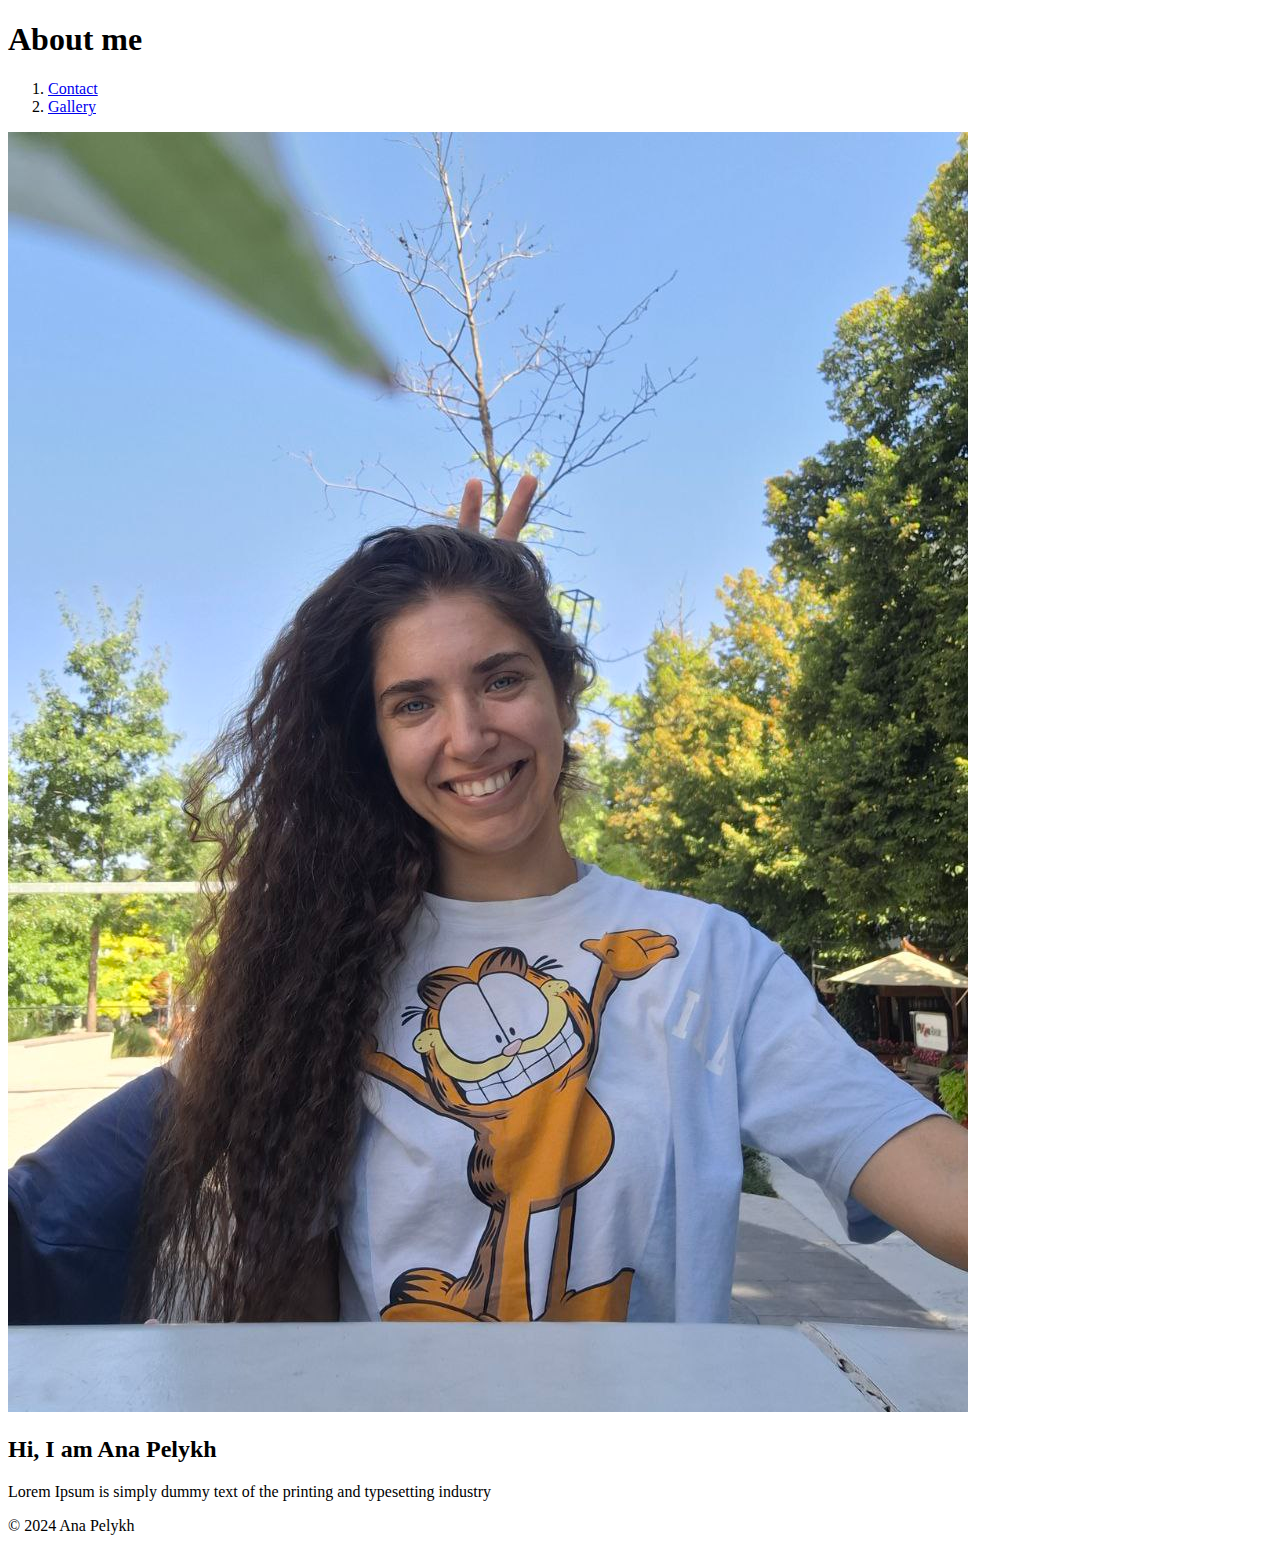
==== HW21/index.html @ 4704cdbd "HW21" ====
<!DOCTYPE html>
<html lang="en"></html>
<head>
    <meta charset="utf-8">
    <title>About me</title>
</head>
<body>
    <header>
        <h1>About me</h1>
        <nav>
            <ol>
                <li><a href="pages/contact.html">Contact</a></li>
                <li><a href="pages/gallary.html">Gallery</a></li>
            </ol>
        </nav>
    </header>
    <main>
        <section>
            <img src="/HW21/photo/111.jpg" alt="Profile photo" class="profile-photo">
            <h2>Hi, I am Ana Pelykh</h2>
            <p>
                Lorem Ipsum is simply dummy text of the printing and typesetting industry
            </p>
        </section>
    </main>
    <footer>
        <p>&copy; 2024 Ana Pelykh</p>
    </footer>
</body>
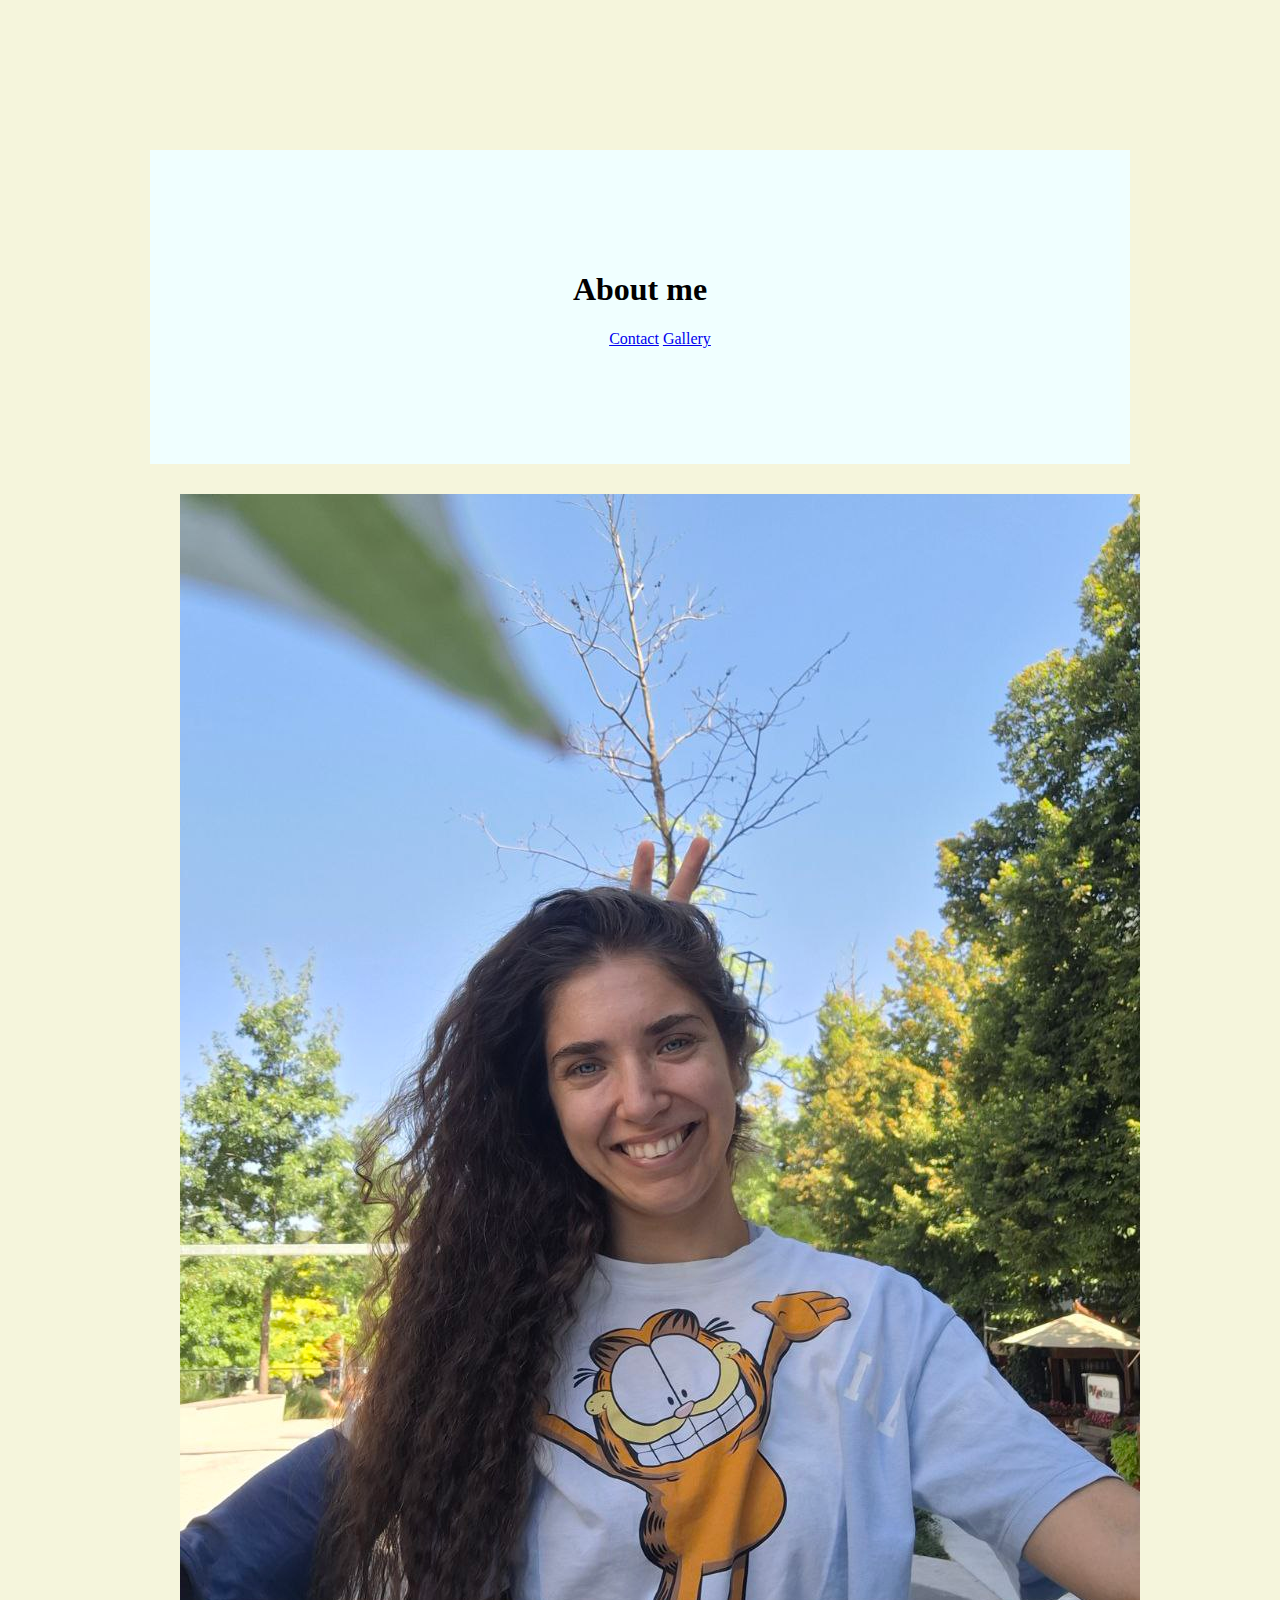
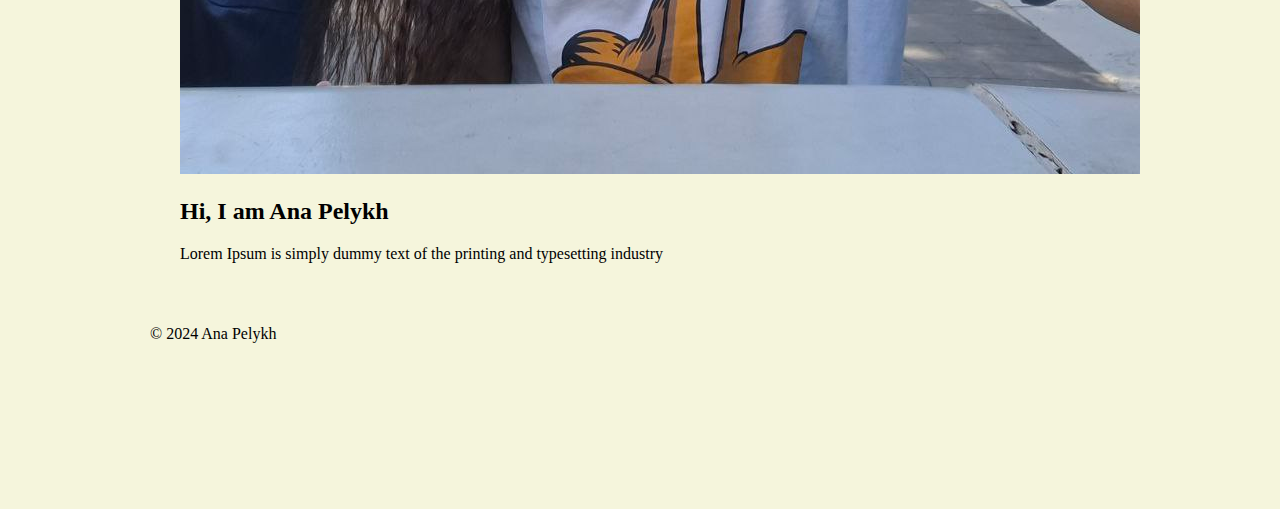
==== commit e03c585c: "css" ====
--- a/HW21/index.html
+++ b/HW21/index.html
@@ -3,6 +3,7 @@
 <head>
     <meta charset="utf-8">
     <title>About me</title>
+    <link rel="stylesheet" href="../HW21/style.css">
 </head>
 <body>
     <header>
@@ -10,7 +11,7 @@
         <nav>
             <ol>
                 <li><a href="pages/contact.html">Contact</a></li>
-                <li><a href="pages/gallary.html">Gallery</a></li>
+                <li><a href="pages/gallery.html">Gallery</a></li>
             </ol>
         </nav>
     </header>
--- a/HW21/style.css
+++ b/HW21/style.css
@@ -0,0 +1,38 @@
+body{
+    font-family: 'Times New Roman', Times, serif;
+    margin: 50px;
+    padding: 100px;
+    background-color: beige;
+    color:black;
+}
+
+header{
+    background-color: azure;
+    color: black;
+    padding: 100px;
+    text-align: center;
+}
+
+header nav ol li {
+    display: inline;
+    color:darkslategray;
+}
+
+header nav ul li {
+    display: inline;
+    color:darkslategray;
+}
+
+header nav ul li a {
+    color:darkslategray;
+    text-decoration:double;
+}
+
+main {
+    padding: 30px;
+}
+
+.gallary img {
+    width: 64px(auto);
+    height: auto(64px);
+}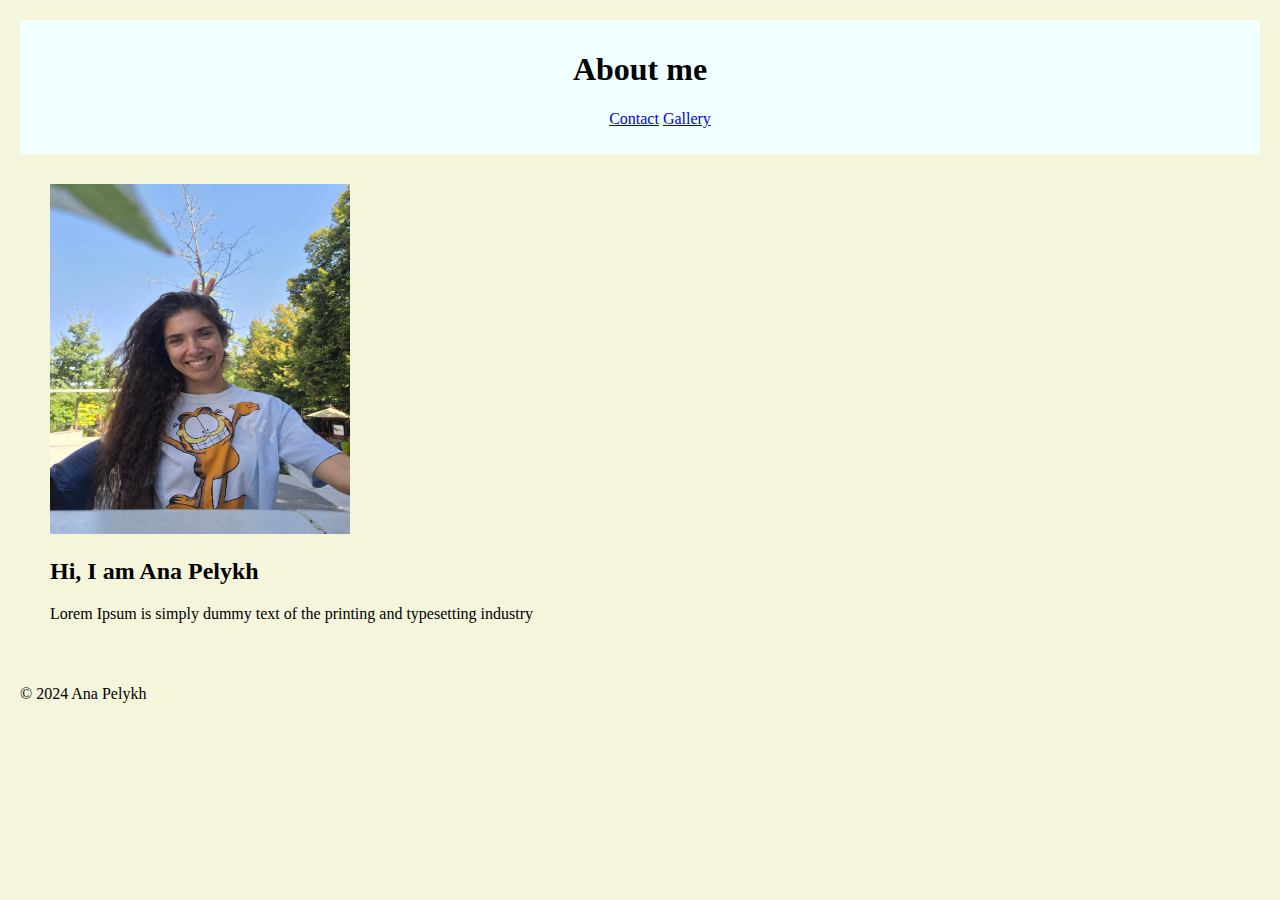
==== commit dde7bcfb: "test gallery" ====
--- a/HW21/index.html
+++ b/HW21/index.html
@@ -3,7 +3,7 @@
 <head>
     <meta charset="utf-8">
     <title>About me</title>
-    <link rel="stylesheet" href="../HW21/style.css">
+    <link rel="stylesheet" href="style.css">
 </head>
 <body>
     <header>
--- a/HW21/style.css
+++ b/HW21/style.css
@@ -1,30 +1,30 @@
 body{
     font-family: 'Times New Roman', Times, serif;
-    margin: 50px;
-    padding: 100px;
-    background-color: beige;
+    margin: 10px;
+    padding: 10px;
+    background-color:beige;
     color:black;
 }
 
 header{
     background-color: azure;
     color: black;
-    padding: 100px;
+    padding: 10px;
     text-align: center;
 }
 
 header nav ol li {
     display: inline;
-    color:darkslategray;
+    color:rgb(5, 5, 5);
 }
 
 header nav ul li {
     display: inline;
-    color:darkslategray;
+    color:rgb(5, 5, 5);
 }
 
 header nav ul li a {
-    color:darkslategray;
+    color:rgb(5, 5, 5);
     text-decoration:double;
 }
 
@@ -32,7 +32,8 @@
     padding: 30px;
 }
 
-.gallary img {
-    width: 64px(auto);
-    height: auto(64px);
+.profile-photo {
+    width: 300px;
+    height: 350px;
+    border-radius: 50;  
 }